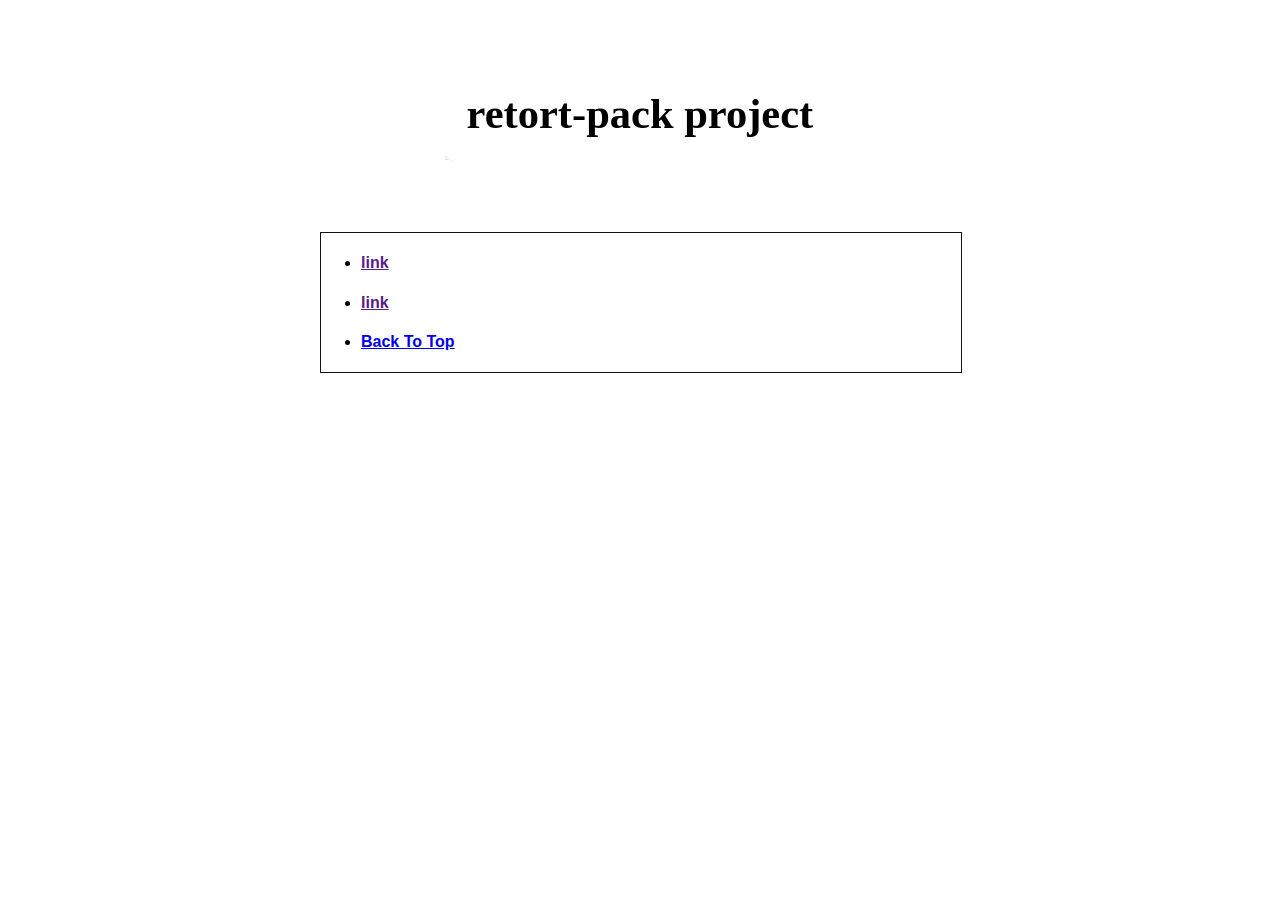
==== finance/index.html @ 30394311 "organizationから個人アカウントに移行" ====
<!DOCTYPE html>
<head>
	<title>retort-pack</title>
	<meta charset="UTF-8">
	<link rel="stylesheet" type="text/css" href="./css/index.css">
	
</head>

	<body>
		<div id="master">
			<img src="./image/retort-pack-logo_black.png" id="retort-logo">
			<div id="main-content">
				<ul>
					<li><a href=""><h4>link</h4></a></li>
					<li><a href=""><h4>link</h4></a></li>
					<li><a href="/"><h4>Back To Top</h4></a></li>
				</ul>
			</div>
		</div>
	</body>
</html>
---- finance/css/index.css ----
html {
	margin: 0%;
	padding: 0%;
	width: 100%;
	height: 100%;
}

body {
	margin: 0%;
	padding: 0%;
	width: 100%;
	height: 100%;
	font-family: 
		'Arial',
		YuGothic,
		'Yu Gothic',
		'Hiragino Kaku Gothic ProN',
		'ヒラギノ角ゴ ProN W3',
		'メイリオ', Meiryo,
		'ＭＳ ゴシック',
		sans-serif;
}

ul {
	text-align: left;
}

li {
}

#master {
	position: absolute;
	text-align: center;
	top: 0%;
	left: 0%;
	margin: 0%;
	padding: 0%;
	width: 100%;
	height: 100%;
	background-color: #FFFFFF;
}

#retort-logo {
	position: relative;
	margin: 5%;
	padding: 0%;
}

#main-content {
	position: relative;
	margin: 10 0 0 0;
	left: 25%;
	padding: 0%;
	width: 50%;
	border: solid 1px #111111;
}
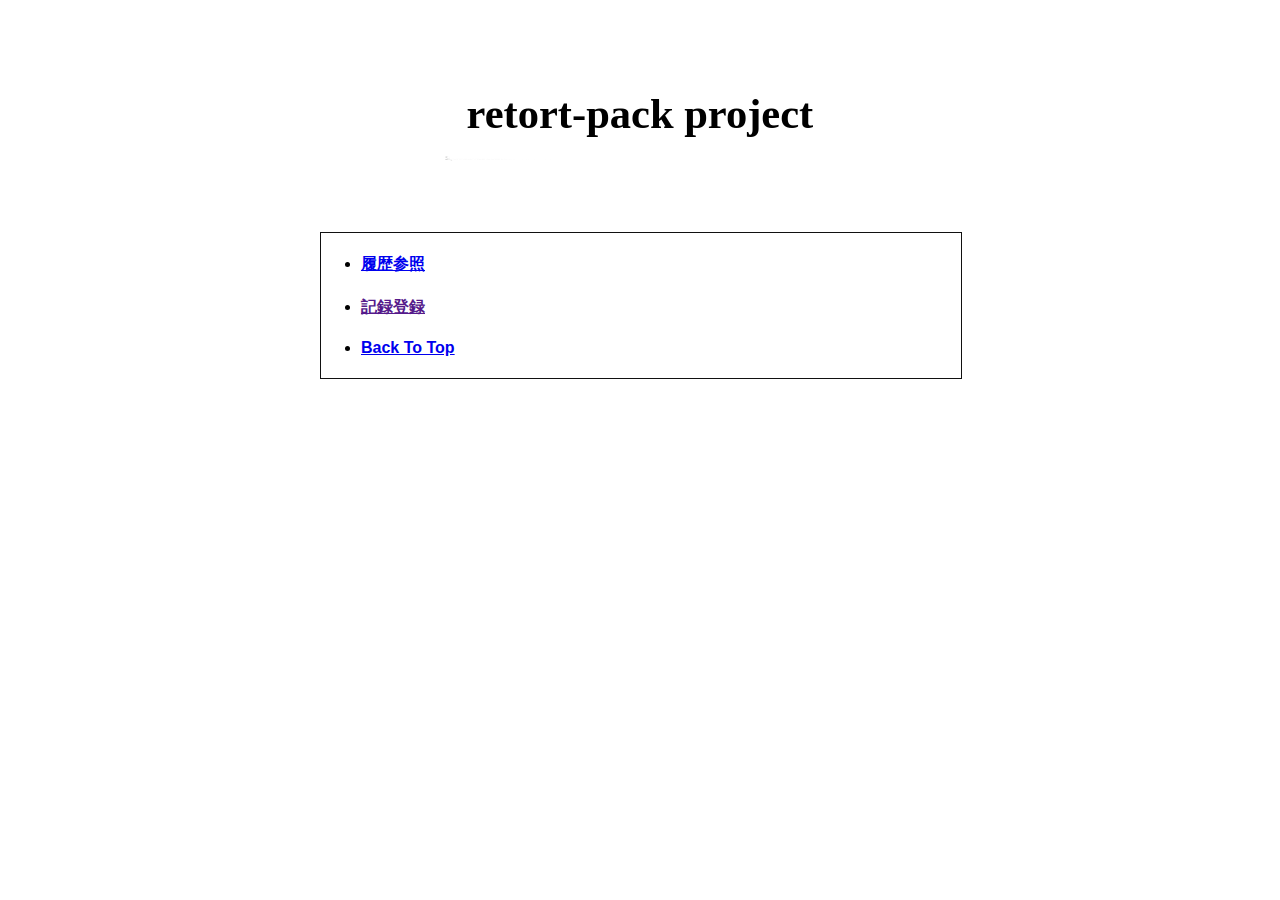
==== commit 4f5b6cbe: "履歴参照系のファイル作成" ====
--- a/finance/index.html
+++ b/finance/index.html
@@ -11,8 +11,8 @@
 			<img src="./image/retort-pack-logo_black.png" id="retort-logo">
 			<div id="main-content">
 				<ul>
-					<li><a href=""><h4>link</h4></a></li>
-					<li><a href=""><h4>link</h4></a></li>
+					<li><a href="html/history_view.php"><h4>履歴参照</h4></a></li>
+					<li><a href=""><h4>記録登録</h4></a></li>
 					<li><a href="/"><h4>Back To Top</h4></a></li>
 				</ul>
 			</div>
